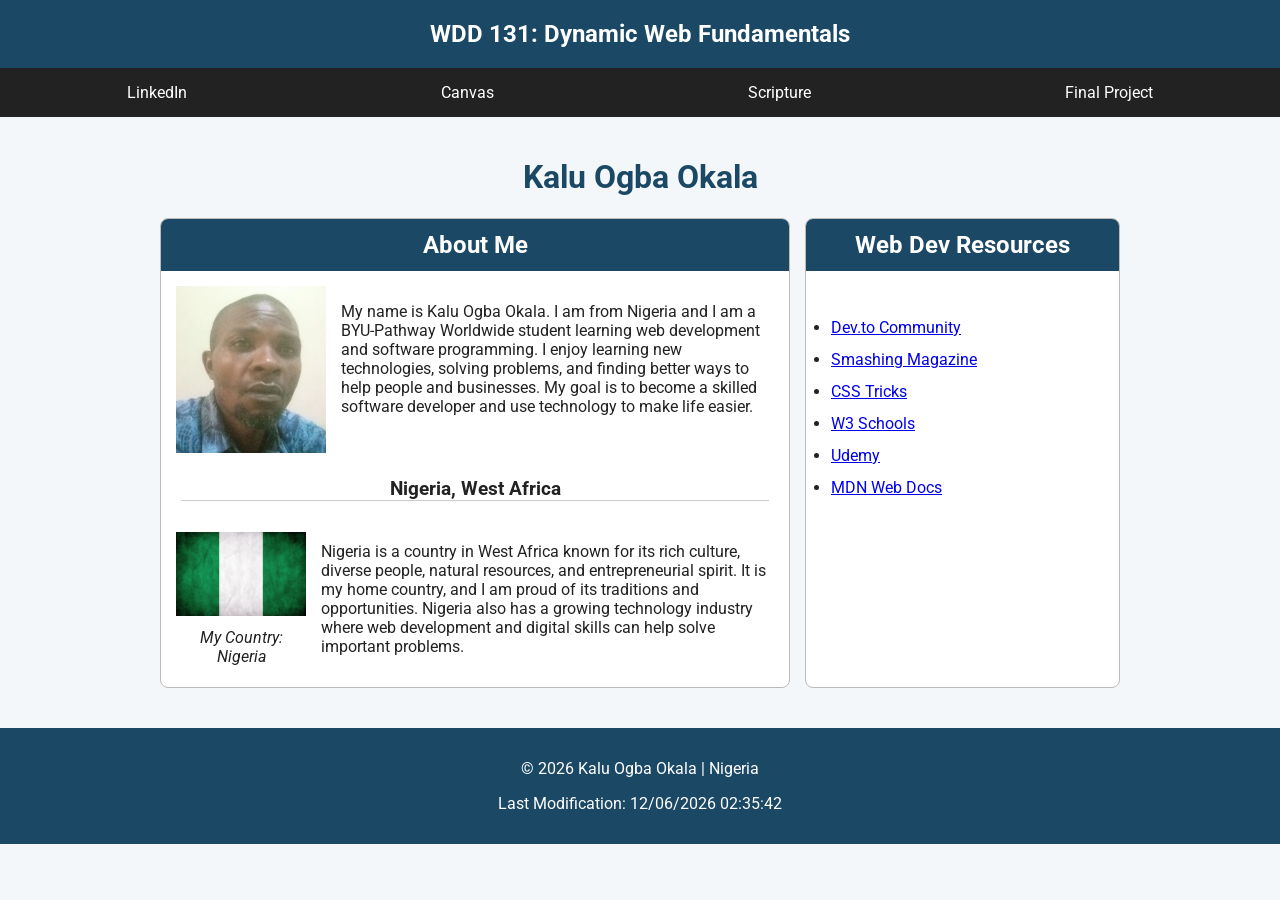
==== index.html @ 4fc8ab34 "Complete WDD131 Week 01 Home Page" ====
<!DOCTYPE html>

<html lang="en"> <head> <meta charset="UTF-8"> <meta name="viewport" content="width=device-width, initial-scale=1.0">

<title>WDD 131 – Dynamic Web Fundamentals – Kalu Ogba Okala</title>

<meta name="description" content="WDD 131 Dynamic Web Fundamentals course home page for Kalu Ogba Okala. Learn about my background, Nigeria, web development, and course resources.">

<meta name="author" content="Kalu Ogba Okala">

<link rel="stylesheet" href="styles/base.css">

<script src="scripts/getdates.js" defer></script>

</head>

<body>

<header>
    <span id="course-title">WDD 131: Dynamic Web Fundamentals</span>

    <nav>
        <a href="https://www.linkedin.com/">LinkedIn</a>

        <a href="https://byupw.instructure.com/">Canvas</a>

        <a href="https://www.churchofjesuschrist.org/study/scriptures">
            Scripture
        </a>

        <a href="#">Final Project</a>
    </nav>
</header>

<main>
    <h1>Kalu Ogba Okala</h1>

    <div class="main-grid">

        <section class="card about-me">
            <h2>About Me</h2>

            <div class="about-content">
                <img src="images/kalu.jpg" alt="Kalu Ogba Okala" class="profile">

                <p>
                    My name is Kalu Ogba Okala. I am from Nigeria and I am a
                    BYU-Pathway Worldwide student learning web development and
                    software programming. I enjoy learning new technologies,
                    solving problems, and finding better ways to help people
                    and businesses. My goal is to become a skilled software
                    developer and use technology to make life easier.
                </p>
            </div>

            <h3>Nigeria, West Africa</h3>

            <div class="country-content">
                <figure>
                    <img src="images/nigeria-flag.png" alt="Flag of Nigeria">
                    <figcaption>My Country: Nigeria</figcaption>
                </figure>

                <p>
                    Nigeria is a country in West Africa known for its rich
                    culture, diverse people, natural resources, and
                    entrepreneurial spirit. It is my home country, and I am
                    proud of its traditions and opportunities. Nigeria also
                    has a growing technology industry where web development
                    and digital skills can help solve important problems.
                </p>
            </div>

        </section>

        <section class="card resources">
            <h2>Web Dev Resources</h2>

            <ul>
                <li>
                    <a href="https://dev.to/">Dev.to Community</a>
                </li>

                <li>
                    <a href="https://www.smashingmagazine.com/">
                        Smashing Magazine
                    </a>
                </li>

                <li>
                    <a href="https://css-tricks.com/">CSS Tricks</a>
                </li>

                <li>
                    <a href="https://www.w3schools.com/">W3 Schools</a>
                </li>

                <li>
                    <a href="https://www.udemy.com/">Udemy</a>
                </li>

                <li>
                    <a href="https://developer.mozilla.org/">
                        MDN Web Docs
                    </a>
                </li>
            </ul>
        </section>

    </div>

</main>

<footer>
    <p>
        &copy; <span id="currentyear"></span>
        Kalu Ogba Okala | Nigeria
    </p>

    <p id="lastModified"></p>
</footer>

</body> </html>
---- styles/base.css ----
@import url('https://fonts.googleapis.com/css2?family=Roboto:wght@400;500;700&display=swap');

* {
  box-sizing: border-box;
  }

body {
font-family: 'Roboto', sans-serif;
margin: 0;
background-color: #f4f7fa;
color: #222;
}

header {
background-color: #1b4965;
color: white;
}

#course-title {
display: block;
text-align: center;
padding: 20px;
font-size: 1.5rem;
font-weight: bold;
}

nav {
display: flex;
justify-content: space-around;
background-color: #222;
}

nav a {
color: white;
text-decoration: none;
padding: 15px;
text-align: center;
}

nav a:hover {
background-color: #e0e0e0;
color: #1b4965;
}

main {
max-width: 1000px;
margin: 0 auto;
padding: 20px;
}

h1 {
text-align: center;
color: #1b4965;
}

.main-grid {
display: grid;
grid-template-columns: 2fr 1fr;
gap: 15px;
}

.card {
border: 1px solid #bbb;
border-radius: 8px;
overflow: hidden;
background-color: white;
}

.card h2 {
background-color: #1b4965;
color: white;
text-align: center;
padding: 12px;
margin: 0;
}

.about-content {
padding: 15px;
display: flex;
gap: 15px;
align-items: flex-start;
}

.profile {
width: 150px;
height: auto;
}

.about-me h3 {
text-align: center;
border-bottom: 1px solid #ccc;
margin: 10px 20px;
}

.country-content {
display: flex;
gap: 15px;
padding: 15px;
align-items: center;
}

.country-content figure {
margin: 0;
text-align: center;
min-width: 130px;
}

.country-content img {
width: 130px;
height: auto;
}

figcaption {
font-style: italic;
margin-top: 8px;
}

.resources ul {
padding: 25px;
line-height: 2;
}

footer {
background-color: #1b4965;
color: white;
text-align: center;
padding: 15px;
margin-top: 20px;
}

/* Responsive design for smaller screens */

@media screen and (max-width: 700px) {


.main-grid {
    grid-template-columns: 1fr;
}

nav {
    flex-direction: column;
}

.about-content,
.country-content {
    flex-direction: column;
    align-items: center;
}

.profile {
    width: 180px;
}


}
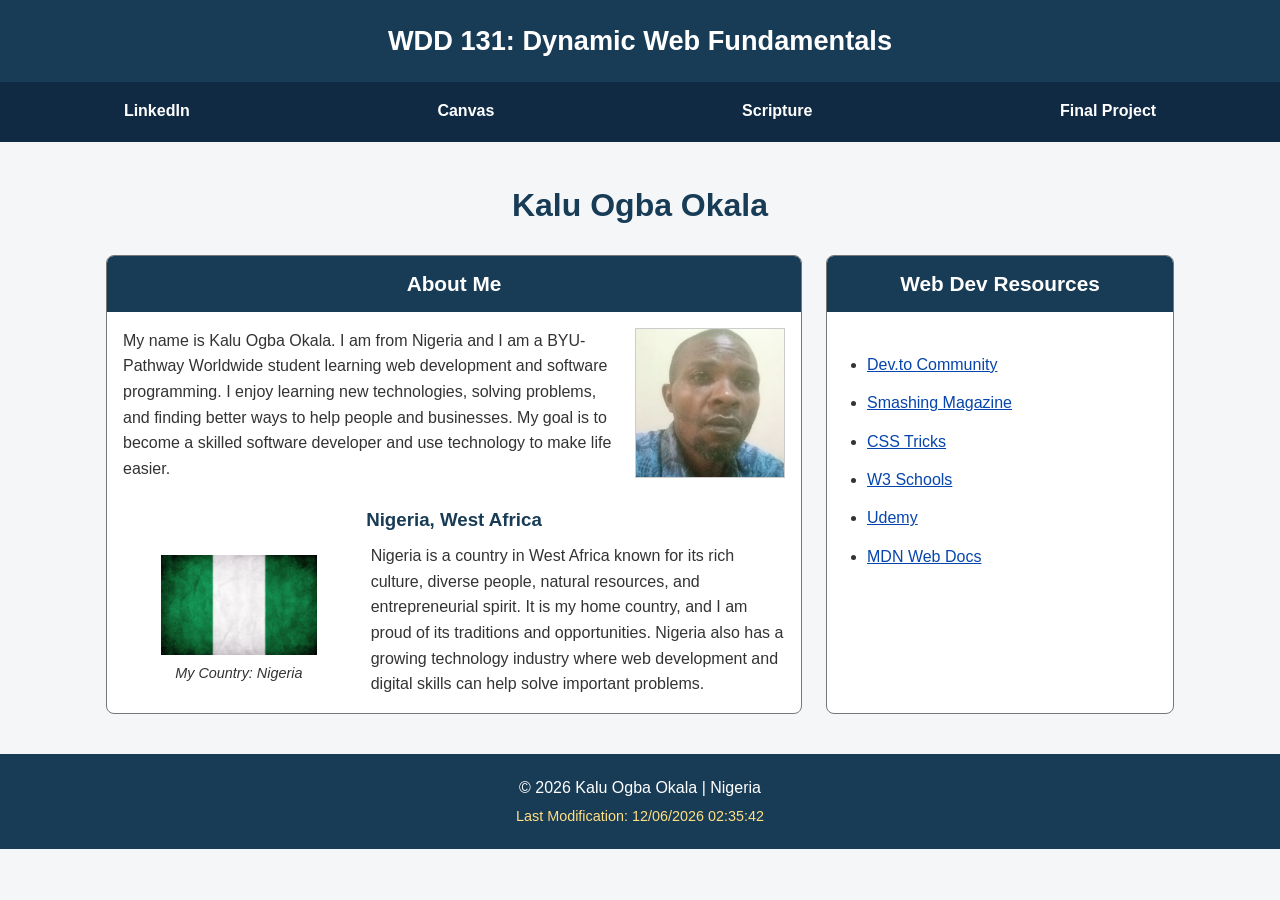
==== commit 7b96621a: "Fix Google Fonts audit requirement" ====
--- a/index.html
+++ b/index.html
@@ -7,6 +7,12 @@
 <meta name="description" content="WDD 131 Dynamic Web Fundamentals course home page for Kalu Ogba Okala. Learn about my background, Nigeria, web development, and course resources.">
 
 <meta name="author" content="Kalu Ogba Okala">
+
+<link rel="preconnect" href="https://fonts.googleapis.com">
+
+<link rel="preconnect" href="https://fonts.gstatic.com" crossorigin>
+
+<link href="https://fonts.googleapis.com/css2?family=Roboto:wght@400;500;700&display=swap" rel="stylesheet">
 
 <link rel="stylesheet" href="styles/base.css">
 
--- a/styles/base.css
+++ b/styles/base.css
@@ -1,155 +1,225 @@
-@import url('https://fonts.googleapis.com/css2?family=Roboto:wght@400;500;700&display=swap');
-
+/* General page settings */
 * {
-  box-sizing: border-box;
-  }
+    box-sizing: border-box;
+}
 
 body {
-font-family: 'Roboto', sans-serif;
-margin: 0;
-background-color: #f4f7fa;
-color: #222;
-}
-
+    margin: 0;
+    font-family: Arial, Helvetica, sans-serif;
+    line-height: 1.6;
+    color: #333;
+    background-color: #f4f6f8;
+}
+
+/* Header */
 header {
-background-color: #1b4965;
-color: white;
+    background-color: #183b56;
+    color: white;
 }
 
 #course-title {
-display: block;
-text-align: center;
-padding: 20px;
-font-size: 1.5rem;
-font-weight: bold;
-}
-
+    display: block;
+    text-align: center;
+    padding: 1.2rem;
+    font-size: 1.7rem;
+    font-weight: bold;
+}
+
+/* Navigation */
 nav {
-display: flex;
-justify-content: space-around;
-background-color: #222;
+    display: flex;
+    justify-content: space-around;
+    align-items: center;
+    background-color: #102a43;
 }
 
 nav a {
-color: white;
-text-decoration: none;
-padding: 15px;
-text-align: center;
+    color: white;
+    text-decoration: none;
+    padding: 1rem;
+    font-weight: bold;
+    border-bottom: 3px solid transparent;
 }
 
 nav a:hover {
-background-color: #e0e0e0;
-color: #1b4965;
-}
-
+    background-color: #d9e2ec;
+    color: #102a43;
+    border-bottom-color: #f0c75e;
+}
+
+/* Main content */
 main {
-max-width: 1000px;
-margin: 0 auto;
-padding: 20px;
+    max-width: 1100px;
+    margin: 0 auto;
+    padding: 1rem;
 }
 
 h1 {
-text-align: center;
-color: #1b4965;
-}
-
+    text-align: center;
+    color: #183b56;
+    margin-bottom: 1.5rem;
+}
+
+/* Main two-column layout */
 .main-grid {
-display: grid;
-grid-template-columns: 2fr 1fr;
-gap: 15px;
-}
-
+    display: grid;
+    grid-template-columns: 2fr 1fr;
+    gap: 1.5rem;
+    align-items: stretch;
+}
+
+/* Cards */
 .card {
-border: 1px solid #bbb;
-border-radius: 8px;
-overflow: hidden;
-background-color: white;
+    background-color: white;
+    border: 1px solid #777;
+    border-radius: 8px;
+    overflow: hidden;
 }
 
 .card h2 {
-background-color: #1b4965;
-color: white;
-text-align: center;
-padding: 12px;
-margin: 0;
-}
-
+    background-color: #183b56;
+    color: white;
+    text-align: center;
+    margin: 0;
+    padding: 0.7rem;
+    font-size: 1.3rem;
+}
+
+/* About Me section */
 .about-content {
-padding: 15px;
-display: flex;
-gap: 15px;
-align-items: flex-start;
+    display: flex;
+    flex-direction: row-reverse;
+    align-items: flex-start;
+    gap: 1rem;
+    padding: 1rem;
+}
+
+.about-content p {
+    flex: 1;
+    margin: 0;
 }
 
 .profile {
-width: 150px;
-height: auto;
-}
-
+    width: 150px;
+    height: 150px;
+    object-fit: cover;
+    border: 1px solid #ccc;
+    flex-shrink: 0;
+}
+
+/* Nigeria heading */
 .about-me h3 {
-text-align: center;
-border-bottom: 1px solid #ccc;
-margin: 10px 20px;
-}
-
+    text-align: center;
+    color: #183b56;
+    margin: 0.5rem 1rem;
+}
+
+hr {
+    width: 85%;
+    border: none;
+    border-top: 1px solid #aaa;
+}
+
+/* Country section */
 .country-content {
-display: flex;
-gap: 15px;
-padding: 15px;
-align-items: center;
+    display: flex;
+    align-items: center;
+    gap: 1rem;
+    padding: 0 1rem 1rem;
 }
 
 .country-content figure {
-margin: 0;
-text-align: center;
-min-width: 130px;
+    flex: 0 0 35%;
+    margin: 0;
+    text-align: center;
 }
 
 .country-content img {
-width: 130px;
-height: auto;
-}
-
-figcaption {
-font-style: italic;
-margin-top: 8px;
-}
-
+    width: 100%;
+    height: 100px;
+    object-fit: contain;
+}
+
+.country-content figcaption {
+    font-style: italic;
+    font-size: 0.9rem;
+}
+
+.country-content p {
+    flex: 1;
+    margin: 0;
+}
+
+/* Web development resources */
 .resources ul {
-padding: 25px;
-line-height: 2;
-}
-
+    padding: 1.5rem 1rem 1rem 2.5rem;
+}
+
+.resources li {
+    margin-bottom: 0.8rem;
+}
+
+.resources a {
+    color: #0645ad;
+}
+
+.resources a:hover {
+    color: #a12b16;
+}
+
+/* Footer */
 footer {
-background-color: #1b4965;
-color: white;
-text-align: center;
-padding: 15px;
-margin-top: 20px;
-}
-
-/* Responsive design for smaller screens */
-
+    margin-top: 1.5rem;
+    padding: 1rem;
+    text-align: center;
+    background-color: #183b56;
+    color: white;
+}
+
+footer p {
+    margin: 0.3rem;
+}
+
+#lastModified {
+    color: #ffe082;
+    font-size: 0.9rem;
+}
+
+/* Mobile phone and small screens */
 @media screen and (max-width: 700px) {
 
-
-.main-grid {
-    grid-template-columns: 1fr;
-}
-
-nav {
-    flex-direction: column;
-}
-
-.about-content,
-.country-content {
-    flex-direction: column;
-    align-items: center;
-}
-
-.profile {
-    width: 180px;
-}
-
-
-}
+    #course-title {
+        font-size: 1.3rem;
+    }
+
+    nav {
+        flex-direction: column;
+        text-align: center;
+    }
+
+    nav a {
+        width: 100%;
+    }
+
+    .main-grid {
+        grid-template-columns: 1fr;
+    }
+
+    .about-content {
+        flex-direction: column;
+        align-items: center;
+    }
+
+    .profile {
+        width: 150px;
+        height: 150px;
+    }
+
+    .country-content {
+        flex-direction: column;
+    }
+
+    .country-content figure {
+        width: 80%;
+    }
+}
